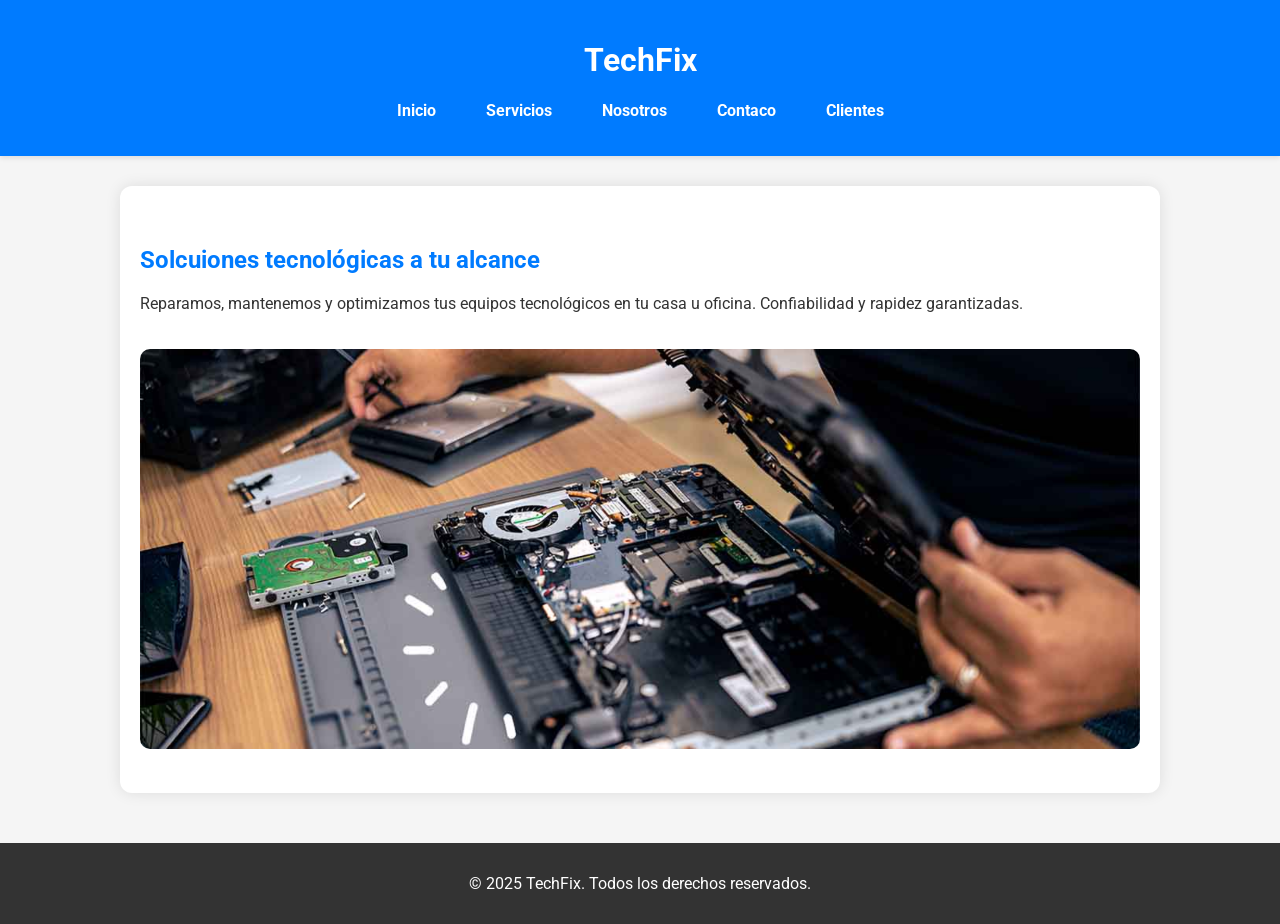
==== index.html @ ef77d1a8 "se agrega el proyecto" ====
<!DOCTYPE html>
<head lang="es">
    <meta charset="UTF-8">
    <title>TechFix | Inicio</title>
    <link rel="stylesheet" href="css/estilos.css">
</head>
<body>

    <header>
        <h1>TechFix</h1>
        <nav>
            <ul>
                <li><a href="index.html">Inicio</a></li>
                <li><a href="servicios.html">Servicios</a></li>
                <li><a href="nosotros.html">Nosotros</a></li>
                <li><a href="contacto.html">Contaco</a></li>
                <li><a href="clientes.html">Clientes</a></li>
            </ul>
        </nav>
    </header>

    <main>
<h2>Solcuiones tecnológicas a tu alcance</h2>
<p>Reparamos, mantenemos y optimizamos tus equipos tecnológicos en tu casa u oficina. Confiabilidad y rapidez garantizadas.</p>
<img src="imagenes/tecnico.jpg" alt="Servicio Técnico TechFix" class="imagen-home">
    </main>

    <footer>
        <p>&copy; 2025 TechFix. Todos los derechos reservados.</p>
    </footer>


</body>
</html>
---- css/estilos.css ----
/* Importar fuente moderna desde Google Fonts */
@import url('https://fonts.googleapis.com/css2?family=Roboto:wght@400;700&display=swap');

body {
    font-family: 'Roboto', sans-serif;
    background-color: #f5f5f5;
    color: #333;
    margin: 0;
    padding: 0;
}

header {
    background-color: #007BFF;
    color: white;
    padding: 20px;
    text-align: center;
    box-shadow: 0 2px 5px rgba(0,0,0,0.1);
}

nav ul {
    list-style: none;
    display: flex;
    justify-content: center;
    padding: 0;
    margin-top: 15px;
    gap: 20px;
}

nav a {
    color: white;
    text-decoration: none;
    font-weight: bold;
    padding: 8px 15px;
    border-radius: 5px;
    transition: background 0.3s;
}

nav a:hover {
    background-color: white;
    color: #007BFF;
}

main {
    padding: 40px 20px;
    max-width: 1000px;
    margin: auto;
    background-color: white;
    border-radius: 12px;
    box-shadow: 0 0 15px rgba(0,0,0,0.1);
    margin-top: 30px;
}

h2 {
    color: #007BFF;
    margin-bottom: 20px;
}

footer {
    background-color: #333;
    color: white;
    text-align: center;
    padding: 15px;
    margin-top: 50px;
}

.imagen-home {
    width: 100%;
    max-height: 400px;
    object-fit: cover;
    border-radius: 10px;
    margin-top: 20px;
}

/* Formularios */
.formulario input,
.formulario textarea {
    width: 100%;
    padding: 12px;
    margin-bottom: 15px;
    border: 1px solid #ccc;
    border-radius: 5px;
}

.formulario button {
    background-color: #007BFF;
    color: white;
    border: none;
    padding: 12px;
    border-radius: 5px;
    cursor: pointer;
    transition: background 0.3s;
}

.formulario button:hover {
    background-color: #0056b3;
}

/* Lista de servicios */
.lista-servicios {
    display: grid;
    grid-template-columns: 1fr 1fr;
    gap: 15px;
    list-style: none;
    padding: 0;
}

/* Testimonios en tarjetas */
.testimonio {
    background-color: #f0f0f0;
    border-left: 5px solid #007BFF;
    padding: 20px;
    border-radius: 8px;
    margin-bottom: 20px;
    box-shadow: 0 2px 5px rgba(0,0,0,0.05);
}
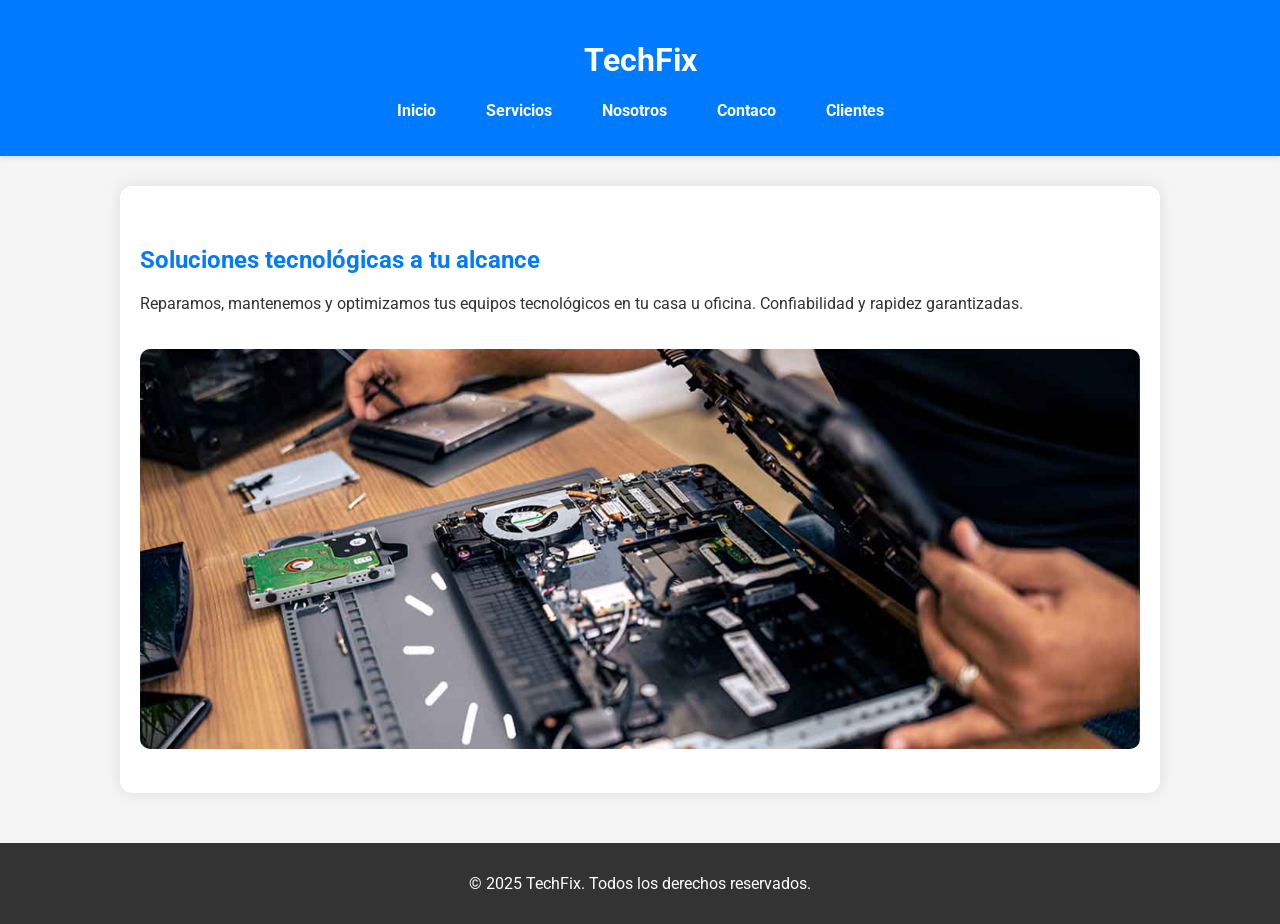
==== commit 4125d565: "Actualizar contenido de index.html" ====
--- a/index.html
+++ b/index.html
@@ -20,7 +20,7 @@
     </header>
 
     <main>
-<h2>Solcuiones tecnológicas a tu alcance</h2>
+<h2>Soluciones tecnológicas a tu alcance</h2>
 <p>Reparamos, mantenemos y optimizamos tus equipos tecnológicos en tu casa u oficina. Confiabilidad y rapidez garantizadas.</p>
 <img src="imagenes/tecnico.jpg" alt="Servicio Técnico TechFix" class="imagen-home">
     </main>
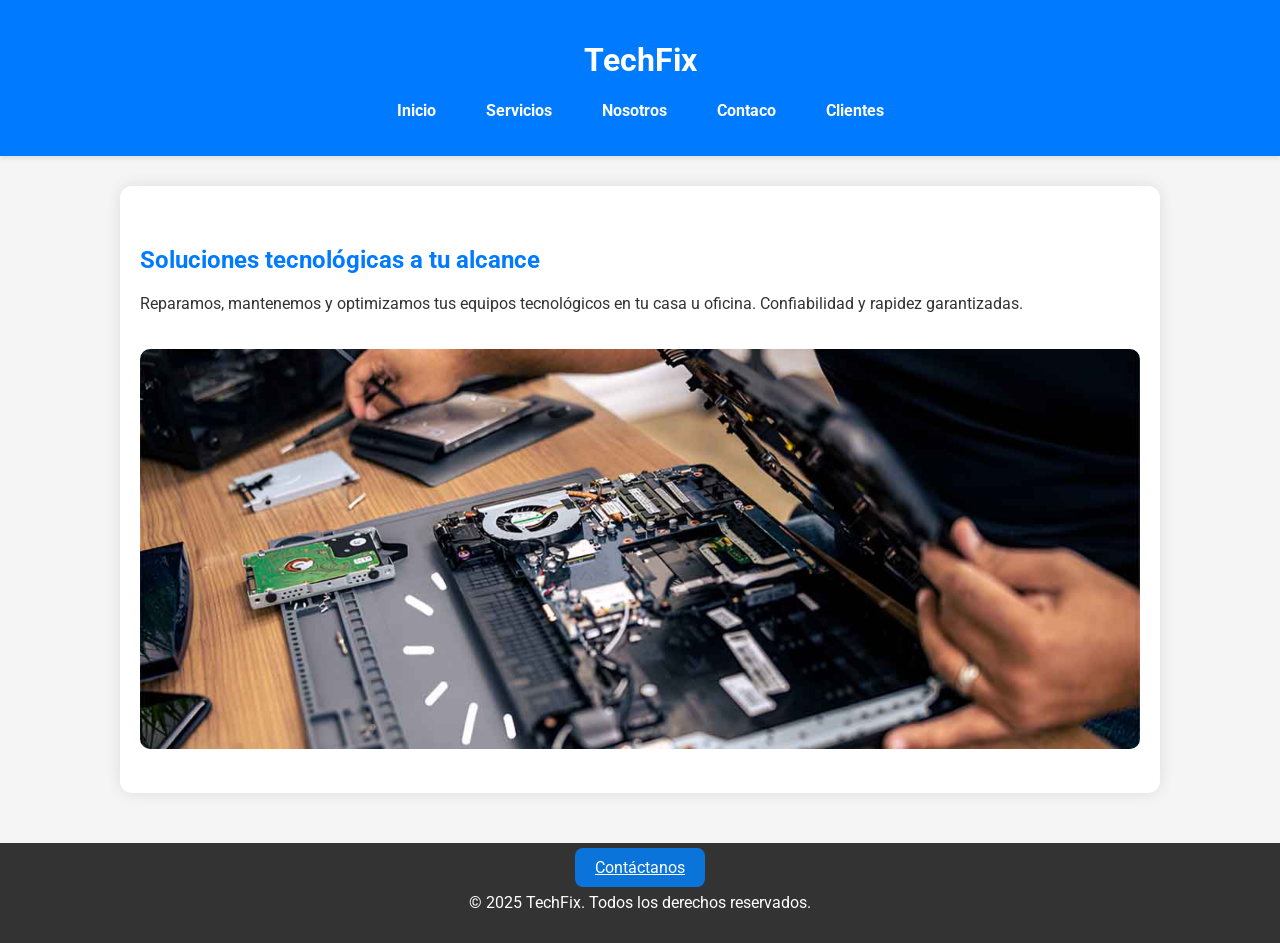
==== commit edafc47f: "Mejora de vistas" ====
--- a/index.html
+++ b/index.html
@@ -3,6 +3,7 @@
     <meta charset="UTF-8">
     <title>TechFix | Inicio</title>
     <link rel="stylesheet" href="css/estilos.css">
+    <link href="https://fonts.googleapis.com/css2?family=Poppins:wght@300;500;700&display=swap" rel="stylesheet">
 </head>
 <body>
 
@@ -26,6 +27,7 @@
     </main>
 
     <footer>
+        <a href="contacto.html" class="btn">Contáctanos</a>
         <p>&copy; 2025 TechFix. Todos los derechos reservados.</p>
     </footer>
 
--- a/css/estilos.css
+++ b/css/estilos.css
@@ -113,3 +113,40 @@
     margin-bottom: 20px;
     box-shadow: 0 2px 5px rgba(0,0,0,0.05);
 }
+
+/* Estilo para botones reutilizables */
+.btn {
+    background-color: #0a74da;
+    color: white;
+    padding: 10px 20px;
+    border: none;
+    border-radius: 8px;
+    cursor: pointer;
+    transition: background-color 0.3s ease;
+}
+
+.btn:hover {
+    background-color: #094a99;
+}
+
+/* Mejora visual de testimonio */
+.testimonio {
+    background-color: #f0f8ff;
+    border-left: 4px solid #007BFF;
+    padding: 20px;
+    border-radius: 10px;
+    margin-bottom: 20px;
+    display: flex;
+    align-items: center;
+    gap: 15px;
+    box-shadow: 0 4px 8px rgba(0,0,0,0.05);
+}
+
+.testimonio img {
+    width: 60px;
+    height: 60px;
+    border-radius: 50%;
+    object-fit: cover;
+}
+
+
